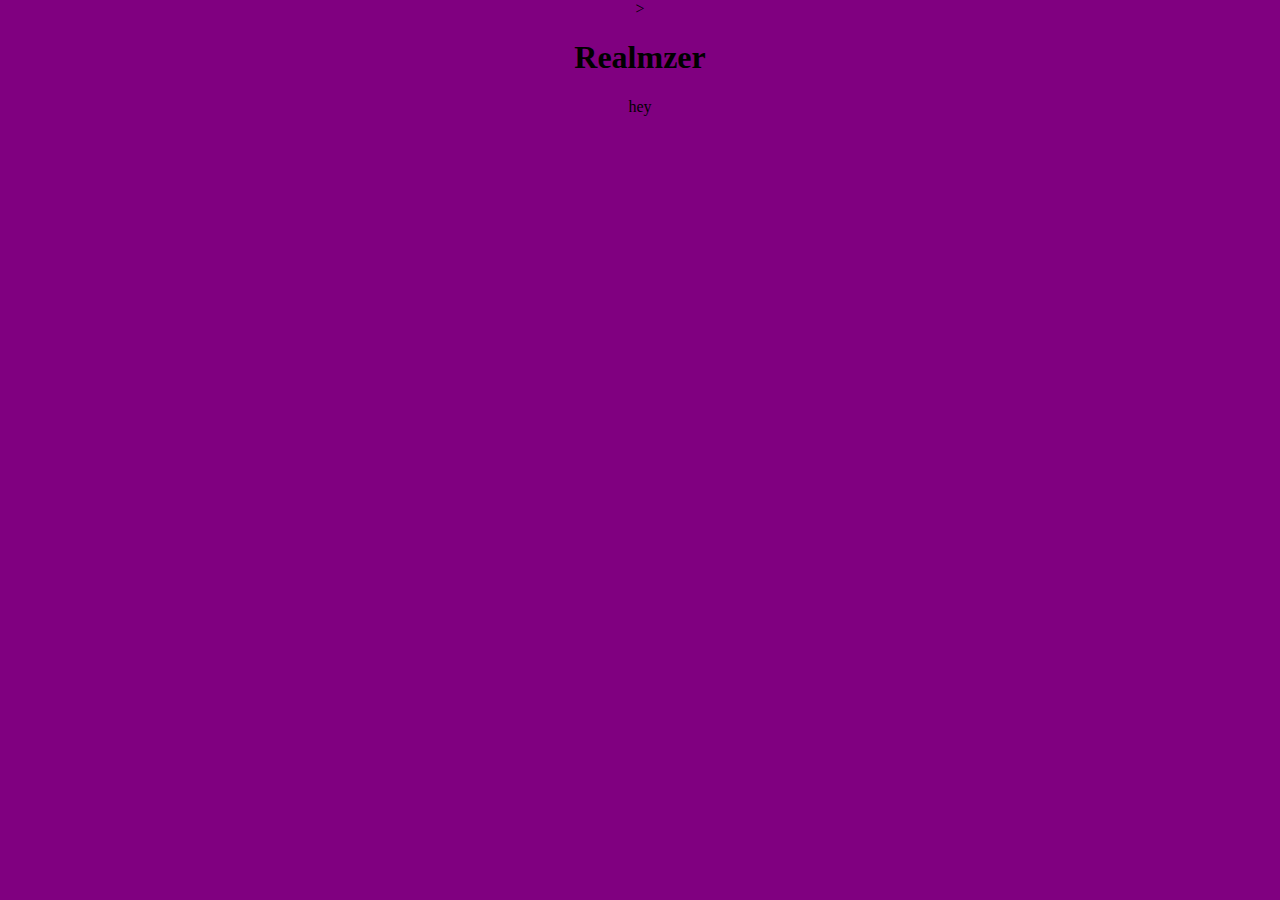
==== index.html @ 6785065c "Updated main branch" ====
<html lang="en">
<head>
<meta charset="UTF-8">
<meta name="viewport" content="width=device-width, initial-scale=1.0">
<title>Document</title>
<link rel="stylesheet" href="styles.css">
</head>
<body>
 ><h1>Realmzer</h1>
 <a href="/contact.html"></a>
 <P>hey</P>
</body>
</html>
---- styles.css ----
body{
    margin: 0;
    background: purple;
    text-align: center;
}
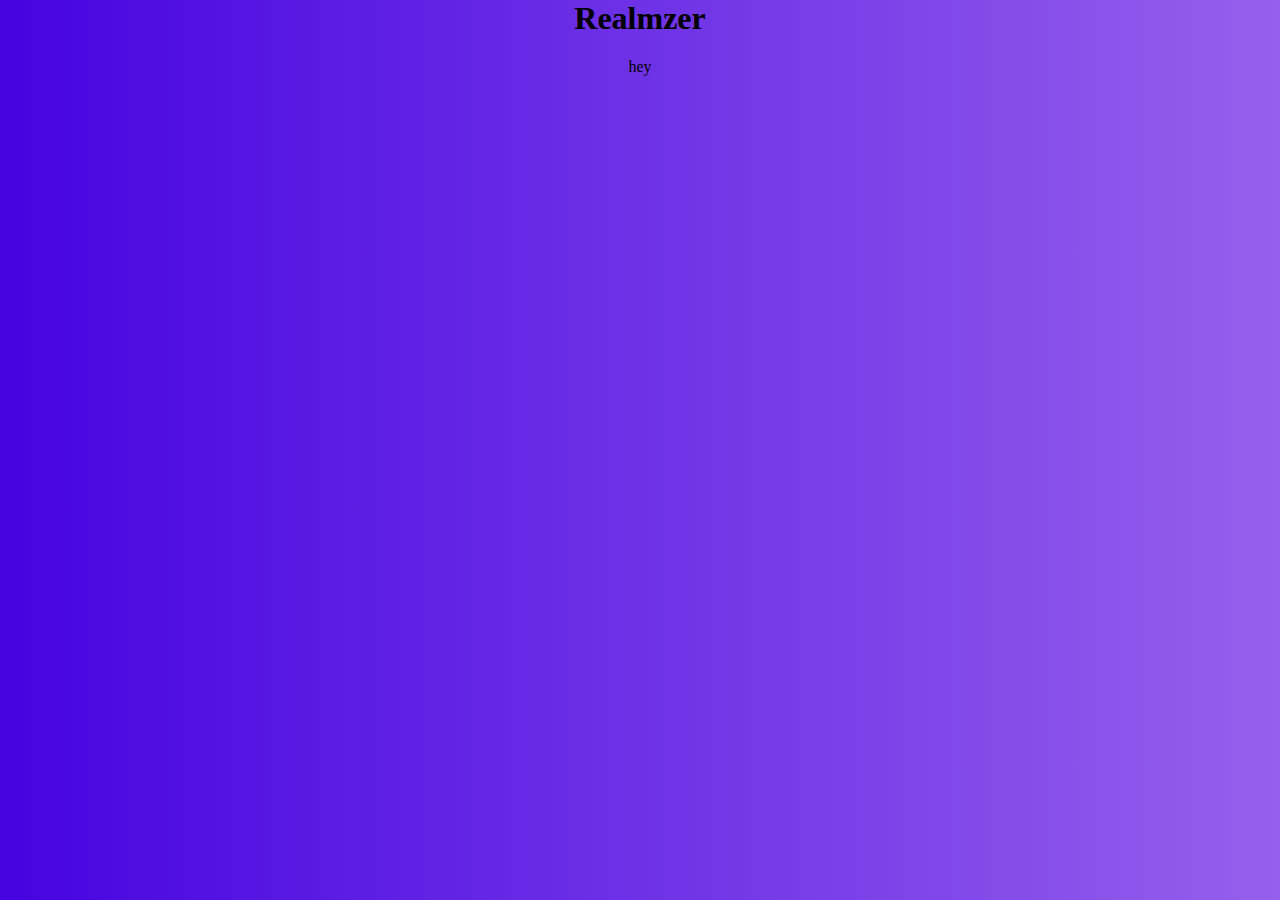
==== commit 431c8819: "removedsomething" ====
--- a/index.html
+++ b/index.html
@@ -6,7 +6,7 @@
 <link rel="stylesheet" href="styles.css">
 </head>
 <body>
- ><h1>Realmzer</h1>
+ <h1>Realmzer</h1>
  <a href="/contact.html"></a>
  <P>hey</P>
 </body>
--- a/styles.css
+++ b/styles.css
@@ -1,5 +1,5 @@
 body{
     margin: 0;
-    background: purple;
+    background: linear-gradient(to right, #4603e0, #9660ec);
     text-align: center;
 }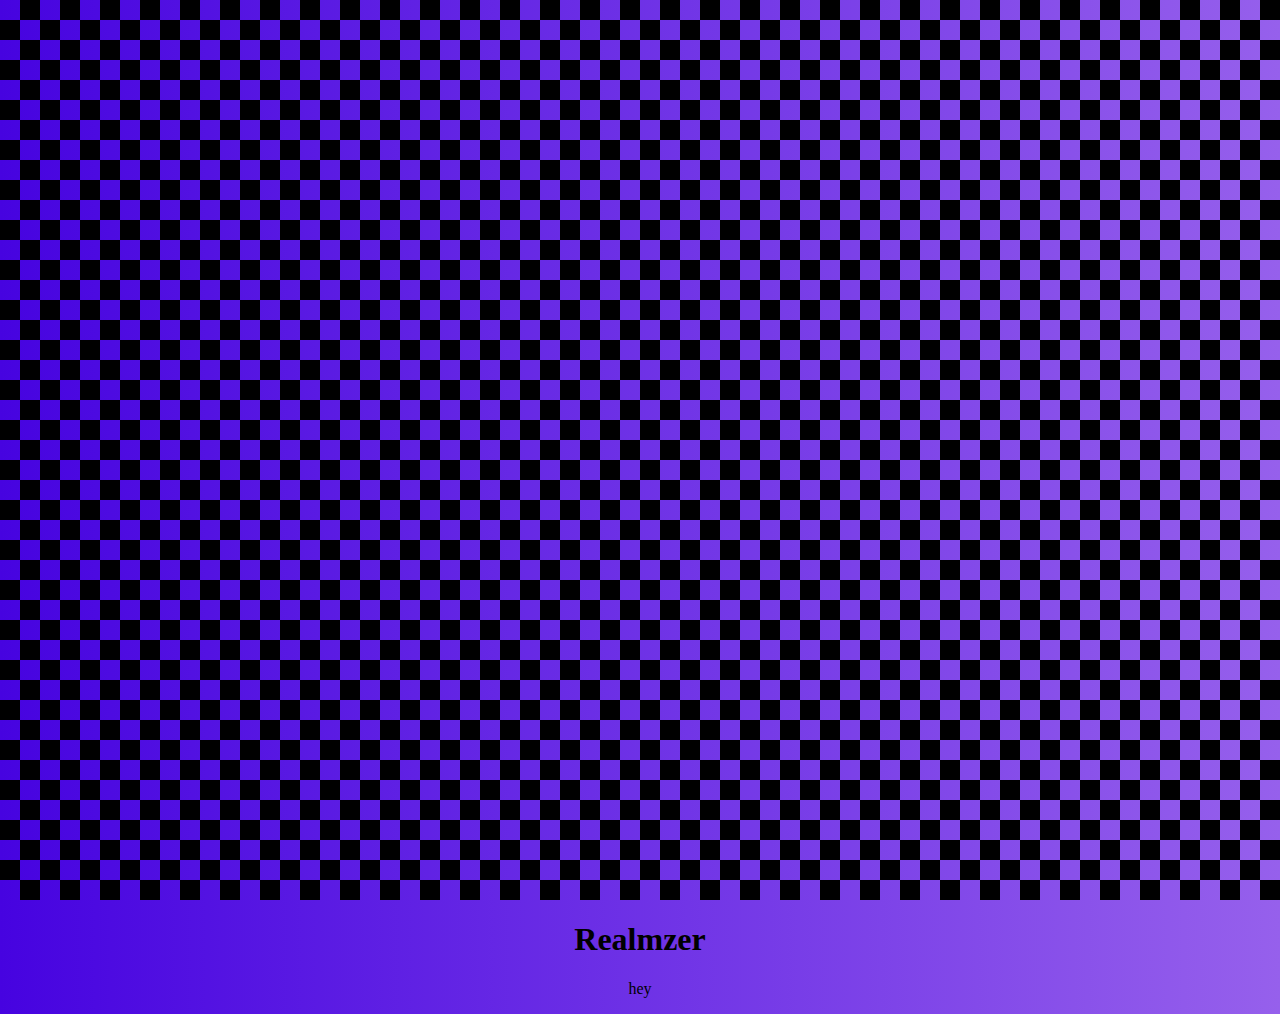
==== commit 11afcdb6: "adder checkerboard second attempt" ====
--- a/index.html
+++ b/index.html
@@ -2,12 +2,14 @@
 <head>
 <meta charset="UTF-8">
 <meta name="viewport" content="width=device-width, initial-scale=1.0">
-<title>Document</title>
+<div class="checkerboard"></div>
+<title>Realmzer Web </title>
 <link rel="stylesheet" href="styles.css">
 </head>
 <body>
  <h1>Realmzer</h1>
  <a href="/contact.html"></a>
  <P>hey</P>
+</div>
 </body>
 </html>--- a/styles.css
+++ b/styles.css
@@ -2,4 +2,33 @@
     margin: 0;
     background: linear-gradient(to right, #4603e0, #9660ec);
     text-align: center;
-}+}
+
+.coolBox {
+    background: #1a1a1aCC;
+    margin: 40px 4vw;
+    padding: 25px;
+    font-size: 120%;
+    border-radius: 10px;
+}
+
+.checkerboard {
+    width: 100%;
+    height: 100vh;
+    background: linear-gradient(45deg, black 25%, transparent 25%),
+                linear-gradient(-45deg, black 25%, transparent 25%),
+                linear-gradient(45deg, transparent 75%, black 75%),
+                linear-gradient(-45deg, transparent 75%, black 75%);
+    background-size: 40px 40px;
+    background-position: 0 0, 0 20px, 20px -20px, -20px 0;
+    animation: checkerboard-animation 10s linear infinite;
+  }
+  
+  @keyframes checkerboard-animation {
+    0% {
+      background-position: 0 0, 0 20px, 20px -20px, -20px 0;
+    }
+    100% {
+      background-position: 40px 0, 40px 20px, 20px -20px, -20px 0;
+    }
+  }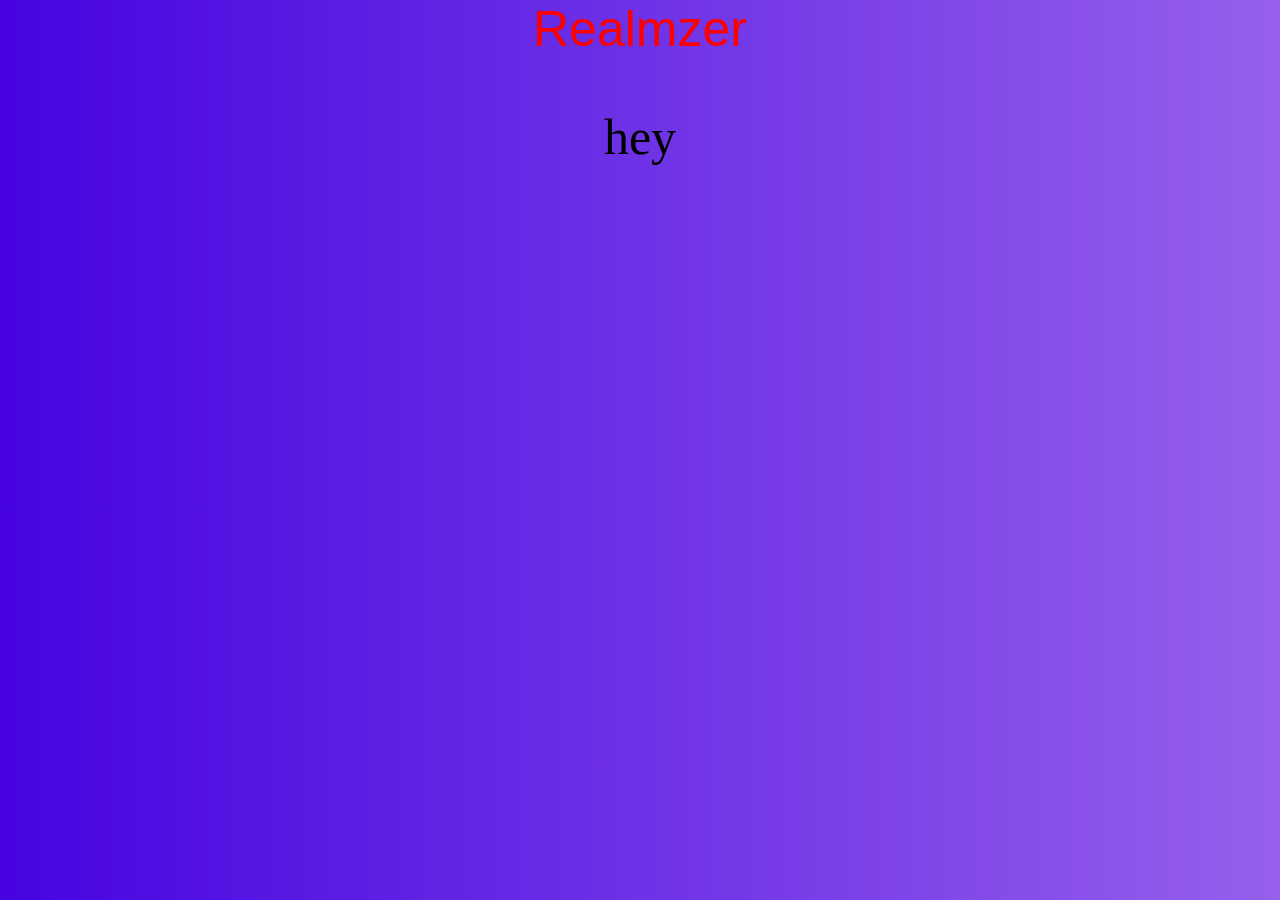
==== commit 97fb167a: "learning some other stuff" ====
--- a/index.html
+++ b/index.html
@@ -2,14 +2,16 @@
 <head>
 <meta charset="UTF-8">
 <meta name="viewport" content="width=device-width, initial-scale=1.0">
-<div class="checkerboard"></div>
+<div class="wrapper">
 <title>Realmzer Web </title>
 <link rel="stylesheet" href="styles.css">
 </head>
 <body>
- <h1>Realmzer</h1>
+    <article>
+    <p style="color: FE0000; font-family: Helvetica"> Realmzer </p>
+</article>
  <a href="/contact.html"></a>
- <P>hey</P>
+ <p>hey</P>
 </div>
 </body>
-</html>+</html>
--- a/styles.css
+++ b/styles.css
@@ -1,34 +1,11 @@
+
 body{
     margin: 0;
     background: linear-gradient(to right, #4603e0, #9660ec);
     text-align: center;
 }
-
-.coolBox {
-    background: #1a1a1aCC;
-    margin: 40px 4vw;
-    padding: 25px;
-    font-size: 120%;
-    border-radius: 10px;
-}
-
-.checkerboard {
-    width: 100%;
-    height: 100vh;
-    background: linear-gradient(45deg, black 25%, transparent 25%),
-                linear-gradient(-45deg, black 25%, transparent 25%),
-                linear-gradient(45deg, transparent 75%, black 75%),
-                linear-gradient(-45deg, transparent 75%, black 75%);
-    background-size: 40px 40px;
-    background-position: 0 0, 0 20px, 20px -20px, -20px 0;
-    animation: checkerboard-animation 10s linear infinite;
+  
+  p {
+    font-size: 50px;
   }
-  
-  @keyframes checkerboard-animation {
-    0% {
-      background-position: 0 0, 0 20px, 20px -20px, -20px 0;
-    }
-    100% {
-      background-position: 40px 0, 40px 20px, 20px -20px, -20px 0;
-    }
-  }+  